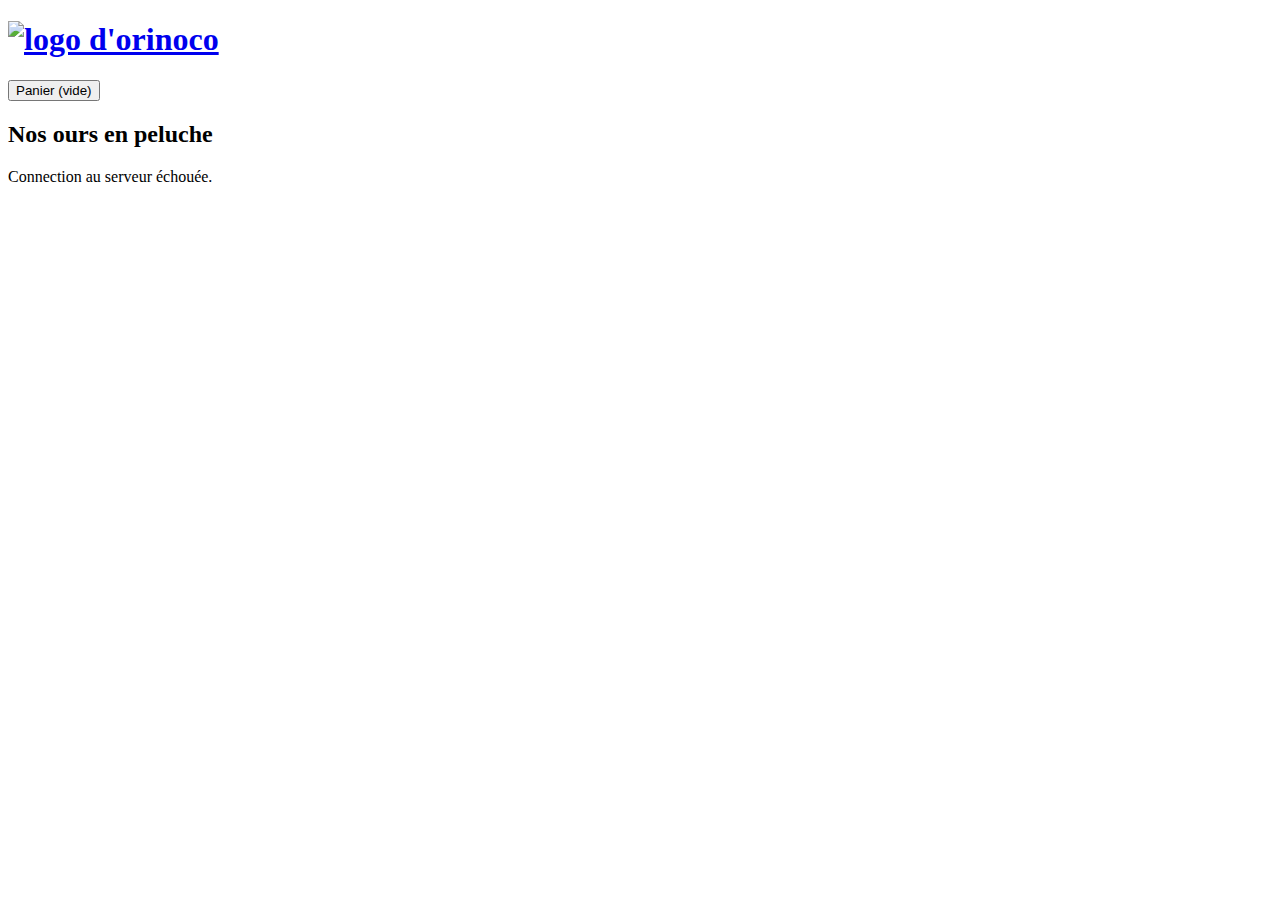
==== frontEnd/index.html @ d7c1ab81 "test" ====
<!DOCTYPE html>
<html lang="fr">

<head>
    <meta charset="utf-8 />
    <link rel="stylesheet" href="css/style.css" />
    <script src="index.js"> </script>
    <title> Ours en peluche </title>
</head>

<body onload = "getAllProducts();">
    <header>
        <h1>
            <a href="index.html"><img src="images/logo.png" alt="logo d'orinoco" /></a>
        </h1>
        <a href="basket.html"><button id="basketButton"> Panier (vide) </button></a>
    </header>

    <main id="main">
        <h2>Nos ours en peluche</h2>
    </main>

    </body>
    </html>
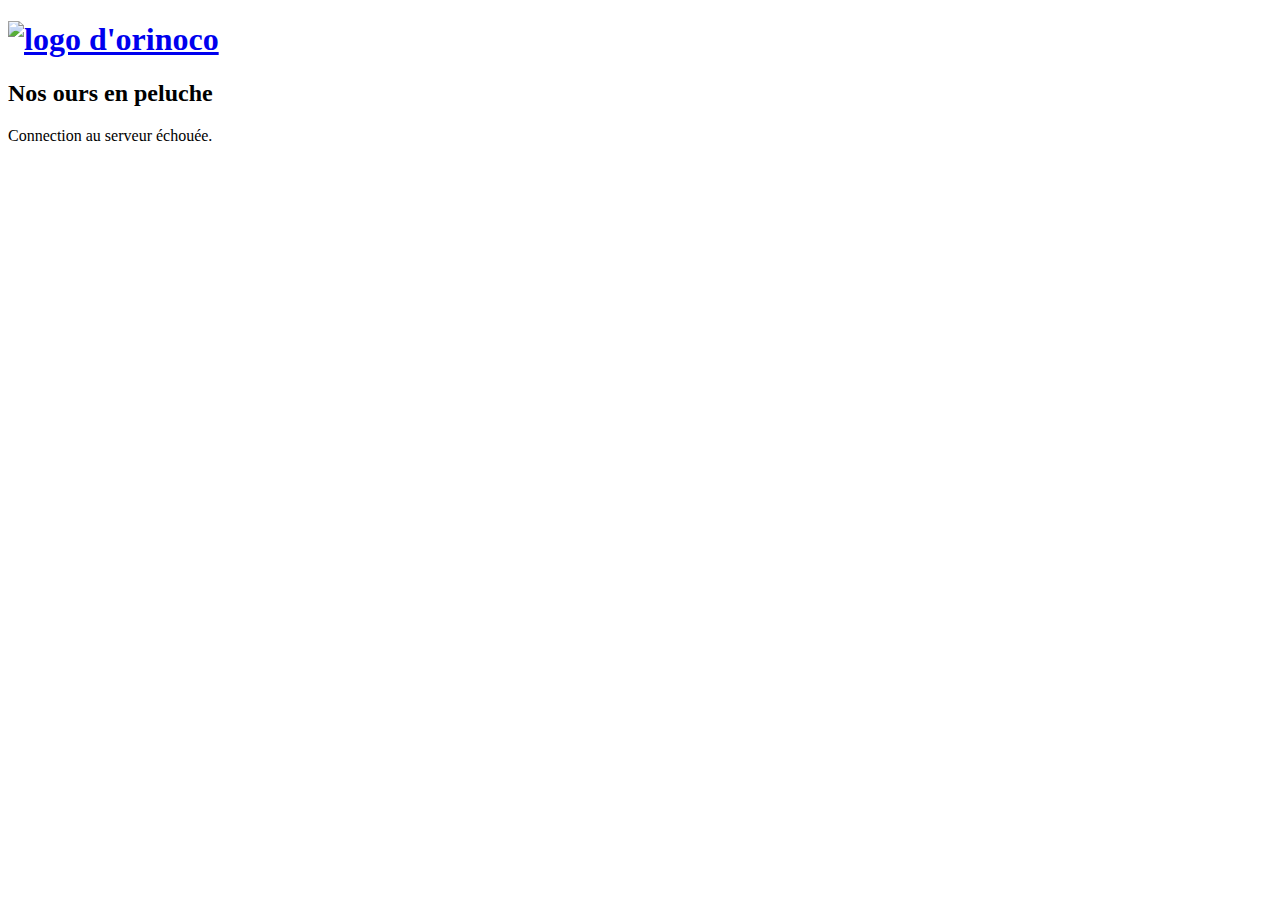
==== commit cd582ad3: "test" ====
--- a/frontEnd/index.html
+++ b/frontEnd/index.html
@@ -2,18 +2,19 @@
 <html lang="fr">
 
 <head>
-    <meta charset="utf-8 />
+    <meta charset="utf-8">
     <link rel="stylesheet" href="css/style.css" />
     <script src="index.js"> </script>
+    <script src="index2.js"> </script>
     <title> Ours en peluche </title>
 </head>
 
-<body onload = "getAllProducts();">
-    <header>
+<body onload = "getAllProducts();" >
+    <header onload="panier();">
         <h1>
             <a href="index.html"><img src="images/logo.png" alt="logo d'orinoco" /></a>
         </h1>
-        <a href="basket.html"><button id="basketButton"> Panier (vide) </button></a>
+        
     </header>
 
     <main id="main">
@@ -21,4 +22,4 @@
     </main>
 
     </body>
-    </html>+</html>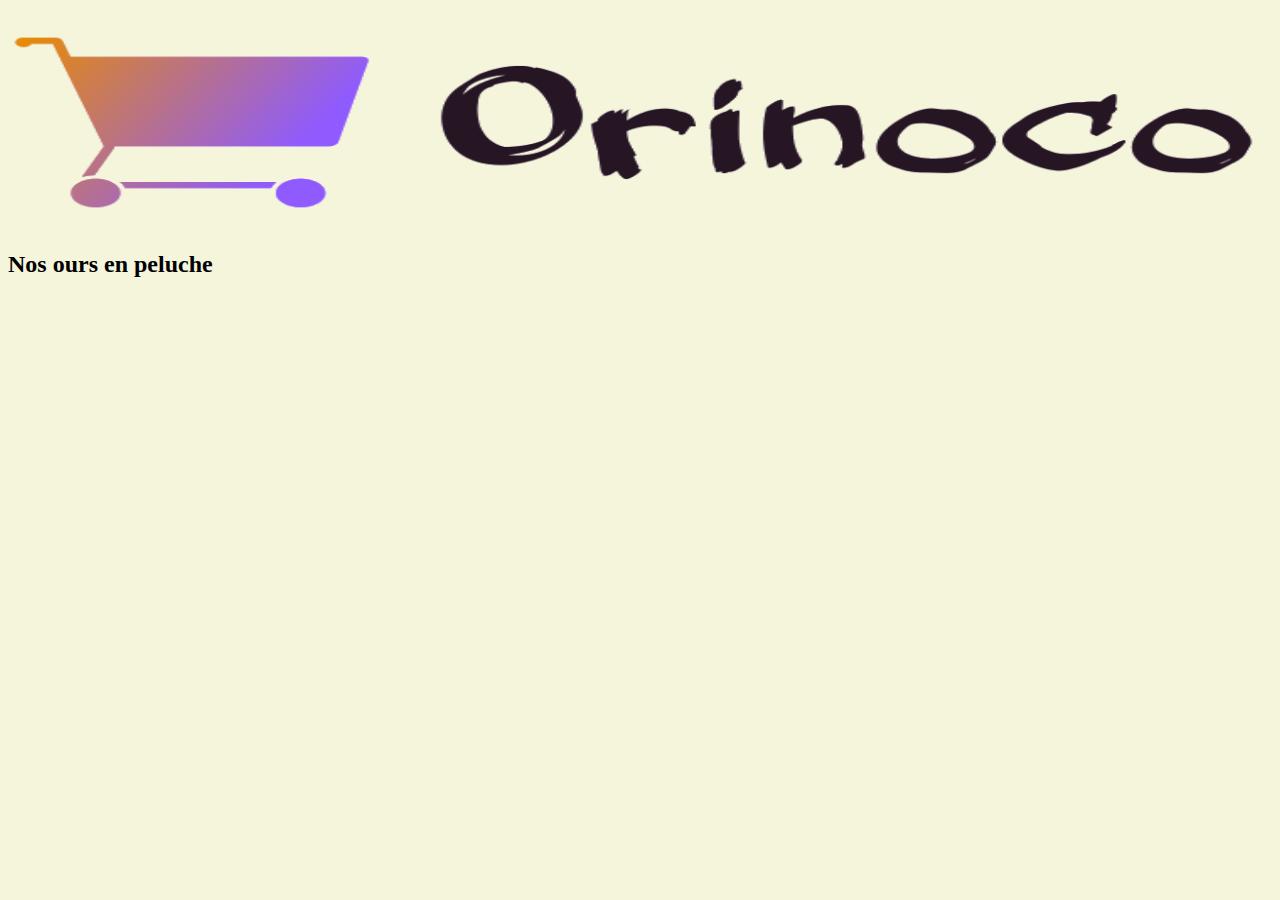
==== commit 0ea51eab: "test" ====
--- a/frontEnd/index.html
+++ b/frontEnd/index.html
@@ -12,7 +12,7 @@
 <body onload = "getAllProducts();" >
     <header onload="panier();">
         <h1>
-            <a href="index.html"><img src="images/logo.png" alt="logo d'orinoco" /></a>
+            <a href="index.html"><img id="logo" src="logo/logo.png" alt="logo d'orinoco" /></a>
         </h1>
         
     </header>
--- a/frontEnd/css/style.css
+++ b/frontEnd/css/style.css
@@ -0,0 +1,15 @@
+
+body {
+    font-family: 'Roboto', serif;
+    background-color: #f5f5dc;
+}
+
+img{
+    width: 250px;
+    height: 200px;
+     
+}
+
+#logo {
+    width: 100%;
+}